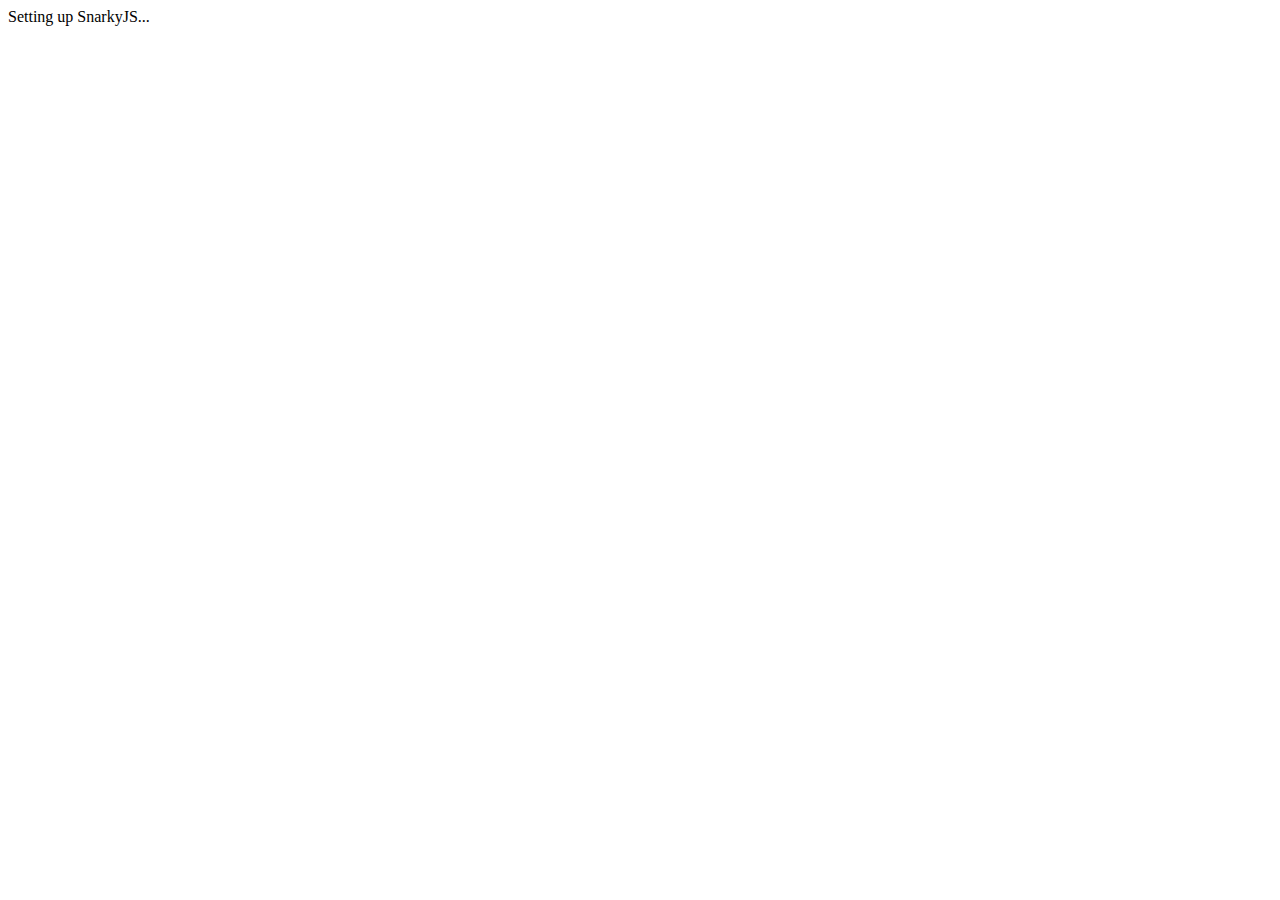
==== ui/out/index.html @ 2ff665a4 "Deploy gh-pages" ====
<!DOCTYPE html><html><head><meta charSet="utf-8"/><meta name="viewport" content="width=device-width"/><meta name="next-head-count" content="2"/><link rel="preload" href="/04-zkapp-browser-ui/_next/static/css/f0692774aebbd883.css" as="style"/><link rel="stylesheet" href="/04-zkapp-browser-ui/_next/static/css/f0692774aebbd883.css" data-n-g=""/><link rel="preload" href="/04-zkapp-browser-ui/_next/static/css/622f4846eff8cf1a.css" as="style"/><link rel="stylesheet" href="/04-zkapp-browser-ui/_next/static/css/622f4846eff8cf1a.css" data-n-p=""/><noscript data-n-css=""></noscript><script defer="" nomodule="" src="/04-zkapp-browser-ui/_next/static/chunks/polyfills-c67a75d1b6f99dc8.js"></script><script src="/04-zkapp-browser-ui/_next/static/chunks/webpack-974204e49f2d1df2.js" defer=""></script><script src="/04-zkapp-browser-ui/_next/static/chunks/framework-1953e1d799c40608.js" defer=""></script><script src="/04-zkapp-browser-ui/_next/static/chunks/main-5e4364ad6c02f7bd.js" defer=""></script><script src="/04-zkapp-browser-ui/_next/static/chunks/pages/_app-d93650dcd2095065.js" defer=""></script><script src="/04-zkapp-browser-ui/_next/static/chunks/pages/index-af69d01c492b97f5.js" defer=""></script><script src="/04-zkapp-browser-ui/_next/static/4x2PAEfDMMNcHXzBOKC6z/_buildManifest.js" defer=""></script><script src="/04-zkapp-browser-ui/_next/static/4x2PAEfDMMNcHXzBOKC6z/_ssgManifest.js" defer=""></script></head><body><div id="__next"><div><div> <!-- -->Setting up SnarkyJS...<!-- --> </div></div></div><script id="__NEXT_DATA__" type="application/json">{"props":{"pageProps":{}},"page":"/","query":{},"buildId":"4x2PAEfDMMNcHXzBOKC6z","assetPrefix":"/04-zkapp-browser-ui","nextExport":true,"autoExport":true,"isFallback":false,"scriptLoader":[]}</script></body></html>
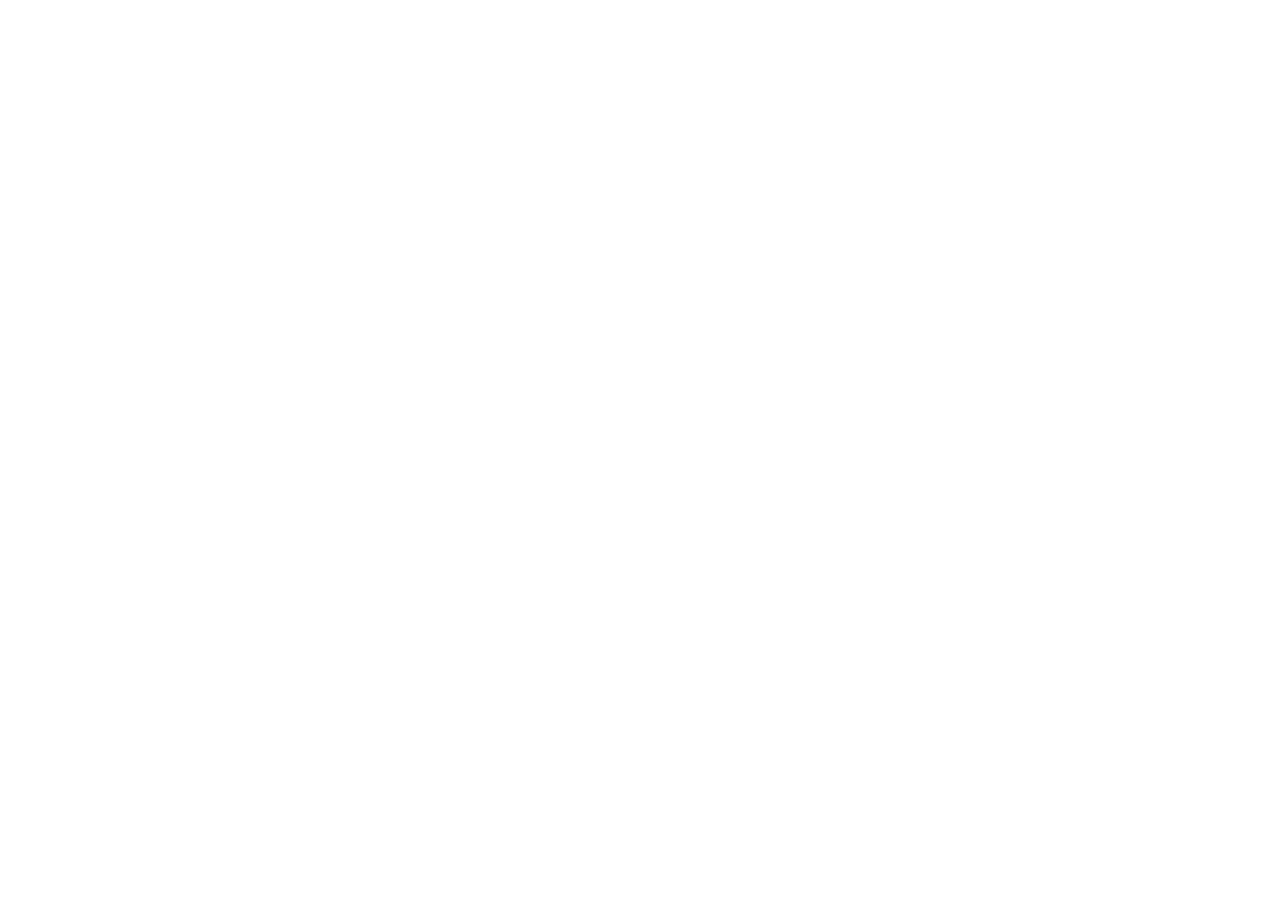
==== commit b7e57465: "Deploy gh-pages" ====
--- a/ui/out/index.html
+++ b/ui/out/index.html
@@ -1 +1 @@
-<!DOCTYPE html><html><head><meta charSet="utf-8"/><meta name="viewport" content="width=device-width"/><meta name="next-head-count" content="2"/><link rel="preload" href="/04-zkapp-browser-ui/_next/static/css/f0692774aebbd883.css" as="style"/><link rel="stylesheet" href="/04-zkapp-browser-ui/_next/static/css/f0692774aebbd883.css" data-n-g=""/><link rel="preload" href="/04-zkapp-browser-ui/_next/static/css/622f4846eff8cf1a.css" as="style"/><link rel="stylesheet" href="/04-zkapp-browser-ui/_next/static/css/622f4846eff8cf1a.css" data-n-p=""/><noscript data-n-css=""></noscript><script defer="" nomodule="" src="/04-zkapp-browser-ui/_next/static/chunks/polyfills-c67a75d1b6f99dc8.js"></script><script src="/04-zkapp-browser-ui/_next/static/chunks/webpack-974204e49f2d1df2.js" defer=""></script><script src="/04-zkapp-browser-ui/_next/static/chunks/framework-1953e1d799c40608.js" defer=""></script><script src="/04-zkapp-browser-ui/_next/static/chunks/main-5e4364ad6c02f7bd.js" defer=""></script><script src="/04-zkapp-browser-ui/_next/static/chunks/pages/_app-d93650dcd2095065.js" defer=""></script><script src="/04-zkapp-browser-ui/_next/static/chunks/pages/index-af69d01c492b97f5.js" defer=""></script><script src="/04-zkapp-browser-ui/_next/static/4x2PAEfDMMNcHXzBOKC6z/_buildManifest.js" defer=""></script><script src="/04-zkapp-browser-ui/_next/static/4x2PAEfDMMNcHXzBOKC6z/_ssgManifest.js" defer=""></script></head><body><div id="__next"><div><div> <!-- -->Setting up SnarkyJS...<!-- --> </div></div></div><script id="__NEXT_DATA__" type="application/json">{"props":{"pageProps":{}},"page":"/","query":{},"buildId":"4x2PAEfDMMNcHXzBOKC6z","assetPrefix":"/04-zkapp-browser-ui","nextExport":true,"autoExport":true,"isFallback":false,"scriptLoader":[]}</script></body></html>+<!DOCTYPE html><html><head><meta charSet="utf-8"/><title>zkApp Mr9868</title><meta name="description" content="ZkApp By Mr9868"/><meta name="viewport" content="width=1280, initial-scale=2.0"/><link href="[data-uri]" rel="icon" type="image/x-icon"/><meta name="next-head-count" content="5"/><link rel="preload" href="/04-zkapp-browser-ui/_next/static/css/eb447fbd87802aea.css" as="style"/><link rel="stylesheet" href="/04-zkapp-browser-ui/_next/static/css/eb447fbd87802aea.css" data-n-g=""/><noscript data-n-css=""></noscript><script defer="" nomodule="" src="/04-zkapp-browser-ui/_next/static/chunks/polyfills-c67a75d1b6f99dc8.js"></script><script src="/04-zkapp-browser-ui/_next/static/chunks/webpack-1b13a57e5d872927.js" defer=""></script><script src="/04-zkapp-browser-ui/_next/static/chunks/framework-1953e1d799c40608.js" defer=""></script><script src="/04-zkapp-browser-ui/_next/static/chunks/main-5e4364ad6c02f7bd.js" defer=""></script><script src="/04-zkapp-browser-ui/_next/static/chunks/pages/_app-7b0c64c5893a95c0.js" defer=""></script><script src="/04-zkapp-browser-ui/_next/static/chunks/pages/index-b7068364cdb7b8f6.js" defer=""></script><script src="/04-zkapp-browser-ui/_next/static/0KtqqWfPB7SJda9FfOHHe/_buildManifest.js" defer=""></script><script src="/04-zkapp-browser-ui/_next/static/0KtqqWfPB7SJda9FfOHHe/_ssgManifest.js" defer=""></script></head><body><div id="__next"><div class="Home_container__bCOhY"><main class="Home_main__nLjiQ"><div id="homepage" class="Home_homepage__o_ei3"><span class="Home_homepageImg__fcRDd"> </span><a id="connectBtn" style="display:block"><span class="Home_connectBtn__q4_OB"> </span></a><span id="loadingBtn" style="display:none" class="Home_loadingBtn__vAScy"> </span><span id="loading" style="display:none" class="Home_loading__IsZ5F"> </span><h1 id="status1" style="display:none" class="Home_statusTxt__dVex8">Status : Sync &amp; Checking Wallet ...</h1><h1 id="status2" style="display:none" class="Home_statusTxt__dVex8">Status : Sync DONE! Connect to Wallet...</h1><h1 id="status3" style="display:none" class="Home_statusTxt__dVex8">Status : Checking &amp; Validation Address...</h1><h1 id="status4" style="display:none" class="Home_statusTxt__dVex8">Status : Wallet Extension Not Found!</h1><h1 id="status5" style="display:none" class="Home_statusTxt__dVex8">Status : Address Not Valid or No Balance!</h1><h1 id="status6" style="display:none" class="Home_statusTxt__dVex8">Status : READY FOR TRANSACTION!!!</h1><span id="caution" style="display:none" class="Home_caution__VEpHP"> </span><span id="succes" style="display:none" class="Home_succes__k1IzW"> </span><h1 id="ftxt" style="display:none" class="Home_faucetTxt__R0HSg">Invalid Account or No Balance!! Please check and fund on this link </h1><h1 id="walletTxt" style="display:none" class="Home_walletTxt__aVJtU">Could not find a wallet. Please Install Auro wallet and Re-Connect!! </h1><a id="backNoAccount" style="display:none"><span class="Home_backNoAccount__s1McX"> </span></a><a id="backNoWallet" style="display:none"><span class="Home_backNoWallet__IBr_n"> </span></a><span id="banner" style="display:block" class="Home_banner__WnS5R"> </span><span id="banner2" style="display:block" class="Home_banner2__nEGJg"> </span><div id="footer" style="display:block"><span id="footerbg" style="display:block" class="Home_footerbg__XmJ88"> </span><a style="display:block" href="t.me/Polymix" target="_blank" rel="noopener noreferrer"><span class="Home_teleIcon__qLDZz"> </span></a><a style="display:block" href="https://discordapp.com/users/1042982216432627842" target="_blank" rel="noopener noreferrer"><span class="Home_dcIcon__DDy4R"> </span></a><a style="display:block" href="https://github.com/mr9868" target="_blank" rel="noopener noreferrer"><span class="Home_gitIcon__L23x5"> </span></a></div></div></main><footer class="Home_footer____T7K"></footer></div></div><script id="__NEXT_DATA__" type="application/json">{"props":{"pageProps":{}},"page":"/","query":{},"buildId":"0KtqqWfPB7SJda9FfOHHe","assetPrefix":"/04-zkapp-browser-ui","nextExport":true,"autoExport":true,"isFallback":false,"scriptLoader":[]}</script></body></html>